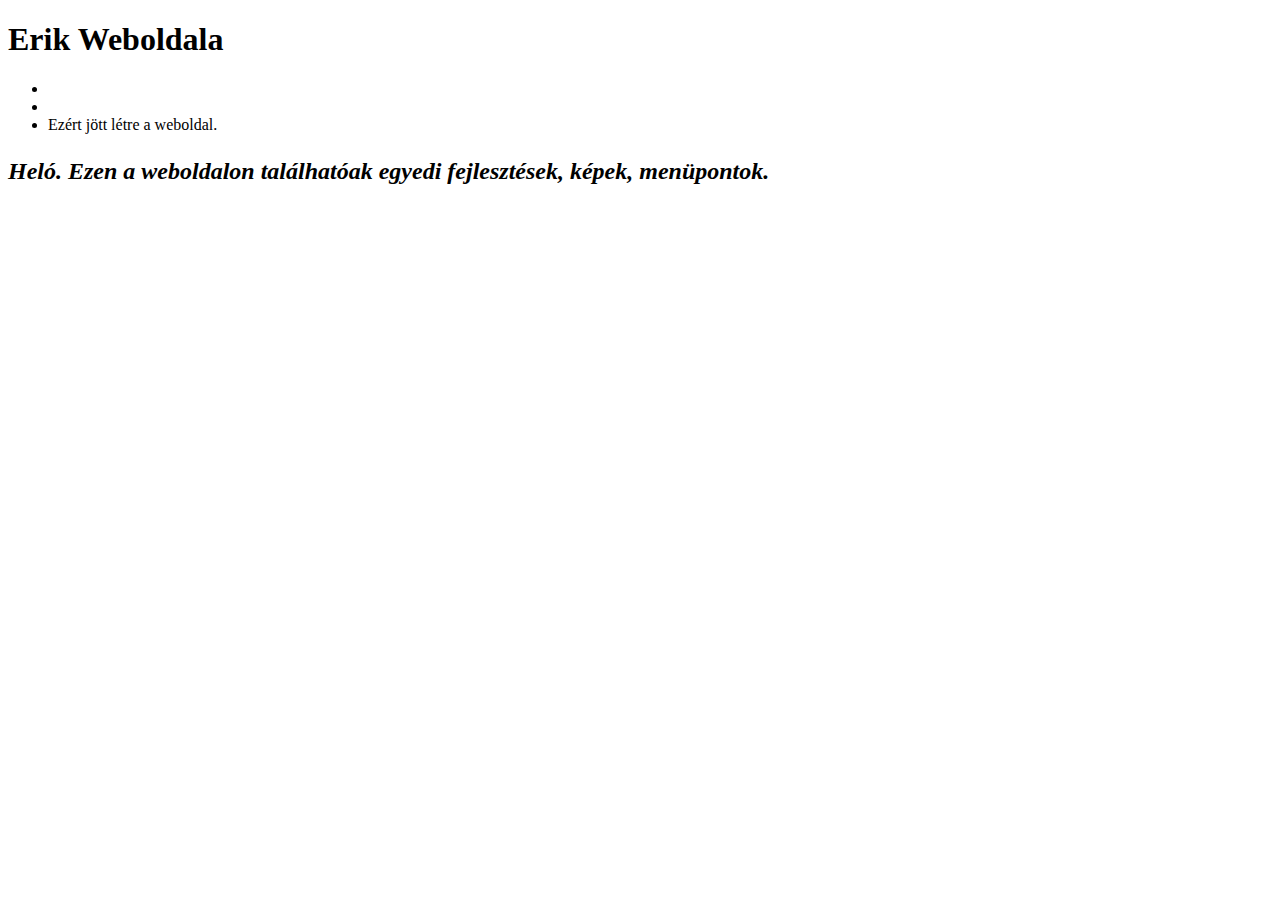
==== index.html @ ad4ff442 "Create index.html" ====
<!doctype html>
<html lang="hu">
<link href="www.erikwebeboldal.com"</link>
<head>
<link rel="stylesheet" href="main.css" type="text/css">
<meta charset="utf-8">
<title>Főoldal</title>
<link href="style.css" rel="stylesheet",

<body>
   <div id="container">
   <div id="title">
<h1>Erik Weboldala</h1>

	 </div>
	 <div>
	   <ul>
<li><a href="index1.html">Képek</a></li>
		<li><a href="index2.html">Fejlesztések</a></li>
		<li>Ezért jött létre a weboldal.</li>
		</ul>
		<div id="kepek-tarto">
	  </div>
	  </div>
		 
	<script src="main.js" type="text/javascript"></script>
	</link>
</head>		 
	 </body>
	 
<h2><i><p style="color:white;"><div  id="szoveg1"/>Heló. Ezen a weboldalon találhatóak egyedi fejlesztések, képek, menüpontok.</i></p></h2>

	 
<style>
a:link {
  color: white;
  background-color: transparent;
  text-decoration: none;
}

a:visited {
  color: white;
  background-color: transparent;
  text-decoration: none;
}

a:hover {
  color: white;
  background-color: transparent;
  text-decoration: underline;
}

a:active {
  color: white;
  background-color: transparent;
  text-decoration: underline;
}
</style>	 

<style>
body {
  background-image: url('asd4.gif');
  background-repeat: no-repeat;
  background-attachment: fixed;
  background-size: 100% 100%;
}
</style>

<style> 
#myDIV {
  position: absolute;
  width: 100px;
  height: 100px;
  color: white;
  bottom: 0px;
  animation-name: mymove 5s ease-out;
}

@keyframes mymove {
  50% {bottom: 100px;}
}
</style>
</head>
<body>


<div id="myDIV">
  <h1>Erik</h1>
</div>



</body>

	 
</html>
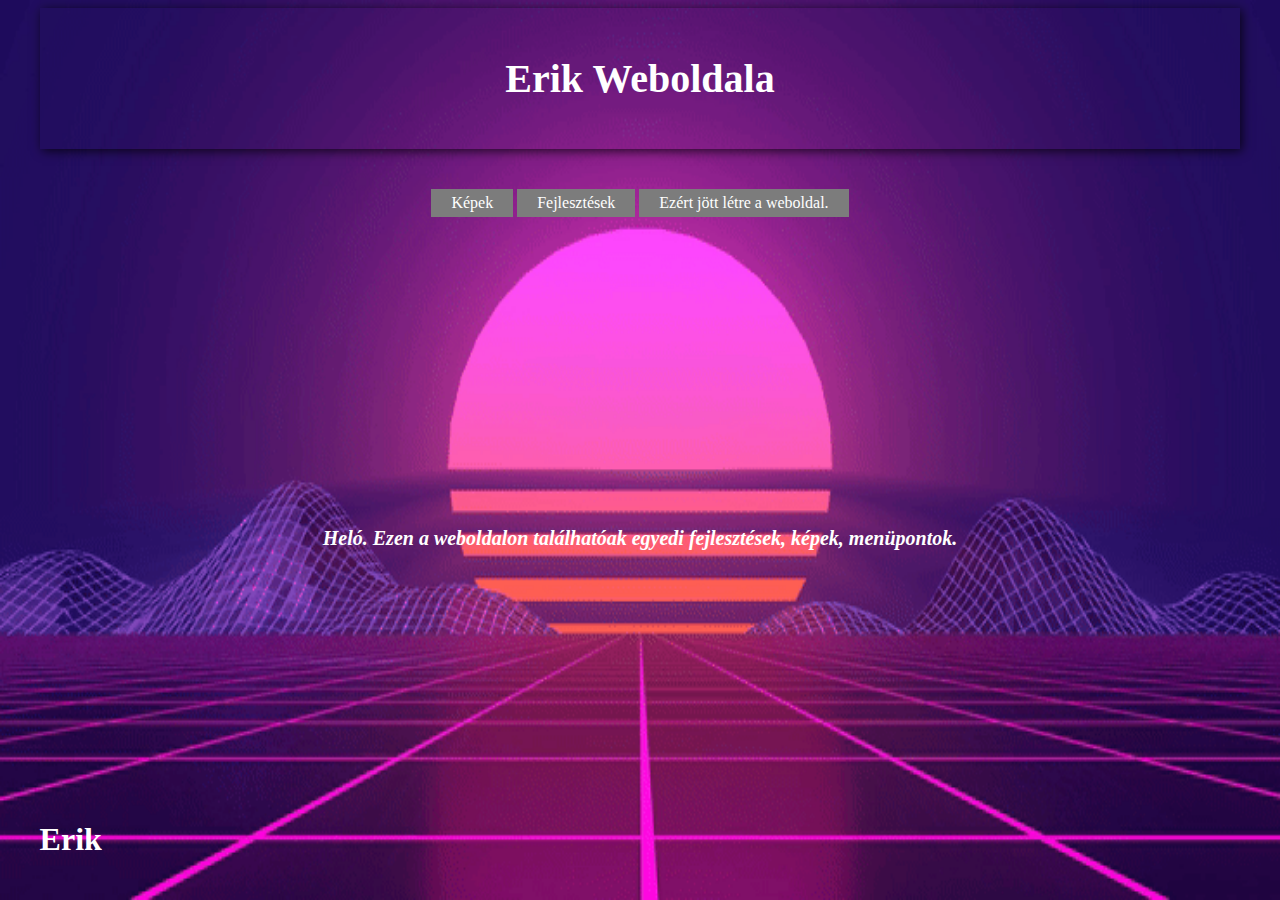
==== commit 8b8b64be: "Add files via upload" ====
--- a/index.html
+++ b/index.html
@@ -1,96 +1,96 @@
-<!doctype html>
-<html lang="hu">
-<link href="www.erikwebeboldal.com"</link>
-<head>
-<link rel="stylesheet" href="main.css" type="text/css">
-<meta charset="utf-8">
-<title>Főoldal</title>
-<link href="style.css" rel="stylesheet",
-
-<body>
-   <div id="container">
-   <div id="title">
-<h1>Erik Weboldala</h1>
-
-	 </div>
-	 <div>
-	   <ul>
-<li><a href="index1.html">Képek</a></li>
-		<li><a href="index2.html">Fejlesztések</a></li>
-		<li>Ezért jött létre a weboldal.</li>
-		</ul>
-		<div id="kepek-tarto">
-	  </div>
-	  </div>
-		 
-	<script src="main.js" type="text/javascript"></script>
-	</link>
-</head>		 
-	 </body>
-	 
-<h2><i><p style="color:white;"><div  id="szoveg1"/>Heló. Ezen a weboldalon találhatóak egyedi fejlesztések, képek, menüpontok.</i></p></h2>
-
-	 
-<style>
-a:link {
-  color: white;
-  background-color: transparent;
-  text-decoration: none;
-}
-
-a:visited {
-  color: white;
-  background-color: transparent;
-  text-decoration: none;
-}
-
-a:hover {
-  color: white;
-  background-color: transparent;
-  text-decoration: underline;
-}
-
-a:active {
-  color: white;
-  background-color: transparent;
-  text-decoration: underline;
-}
-</style>	 
-
-<style>
-body {
-  background-image: url('asd4.gif');
-  background-repeat: no-repeat;
-  background-attachment: fixed;
-  background-size: 100% 100%;
-}
-</style>
-
-<style> 
-#myDIV {
-  position: absolute;
-  width: 100px;
-  height: 100px;
-  color: white;
-  bottom: 0px;
-  animation-name: mymove 5s ease-out;
-}
-
-@keyframes mymove {
-  50% {bottom: 100px;}
-}
-</style>
-</head>
-<body>
-
-
-<div id="myDIV">
-  <h1>Erik</h1>
-</div>
-
-
-
-</body>
-
-	 
-</html>
+<!doctype html>
+<html lang="hu">
+<link href="www.erikwebeboldal.com"</link>
+<head>
+<link rel="stylesheet" href="main.css" type="text/css">
+<meta charset="utf-8">
+<title>Főoldal</title>
+<link href="style.css" rel="stylesheet",
+
+<body>
+   <div id="container">
+   <div id="title">
+<h1>Erik Weboldala</h1>
+
+	 </div>
+	 <div>
+	   <ul>
+<li><a href="index1.html">Képek</a></li>
+		<li><a href="index2.html">Fejlesztések</a></li>
+		<li>Ezért jött létre a weboldal.</li>
+		</ul>
+		<div id="kepek-tarto">
+	  </div>
+	  </div>
+		 
+	<script src="main.js" type="text/javascript"></script>
+	</link>
+</head>		 
+	 </body>
+	 
+<h2><i><p style="color:white;"><div  id="szoveg1"/>Heló. Ezen a weboldalon találhatóak egyedi fejlesztések, képek, menüpontok.</i></p></h2>
+
+	 
+<style>
+a:link {
+  color: white;
+  background-color: transparent;
+  text-decoration: none;
+}
+
+a:visited {
+  color: white;
+  background-color: transparent;
+  text-decoration: none;
+}
+
+a:hover {
+  color: white;
+  background-color: transparent;
+  text-decoration: underline;
+}
+
+a:active {
+  color: white;
+  background-color: transparent;
+  text-decoration: underline;
+}
+</style>	 
+
+<style>
+body {
+  background-image: url('asd4.gif');
+  background-repeat: no-repeat;
+  background-attachment: fixed;
+  background-size: 100% 100%;
+}
+</style>
+
+<style> 
+#myDIV {
+  position: absolute;
+  width: 100px;
+  height: 100px;
+  color: white;
+  bottom: 0px;
+  animation-name: mymove 5s infinite;
+}
+
+@keyframes mymove {
+  50% {bottom: 100px;}
+}
+</style>
+</head>
+<body>
+
+
+<div id="myDIV">
+  <h1>Erik</h1>
+</div>
+
+
+
+</body>
+
+	 
+</html>
--- a/style.css
+++ b/style.css
@@ -0,0 +1,63 @@
+
+body {
+	background:rgba(92, 92, 92, 1.00);
+    font-family:'Lato';
+}
+
+#title {
+	text-align:center;
+	color:white;
+	padding-top:20px;
+	padding-bottom:20px;
+	font-size:20px;
+	box-shadow:rgba(0, 0, 0, 0.74) 2px 2px 10px;
+}
+
+#szoveg1 {
+	text-align:center;
+	color:white;
+	padding-top:280px;
+	padding-bottom:60px;
+	font-size:20px;
+}
+
+#container {
+	width:95%;
+    margin:auto;
+}
+
+ul {
+	margin-top:40px;
+	margin-bottom:30px;
+	list-style-type:none;
+	padding:0;
+	text-align:center;
+}
+
+li {
+	display:inline-block;
+	background:rgba(124, 124, 124, 1.00);
+	padding:5px;
+	padding-left:20px;
+	padding-right:20px;
+	color:white;
+	cursor:pointer;
+	transition: 0.6s;
+}
+
+li:hover {
+	background:rgba(90, 125, 143, 1.00);
+}
+
+.kep{
+	width:45%;
+	margin:20px;
+	box-shadow:rgba(0, 0, 0, 0.60) 2px 2px 8px;
+
+#kepek-tarto {
+	width:85%;
+	margin:auto;
+	text-align:center;
+}
+
+
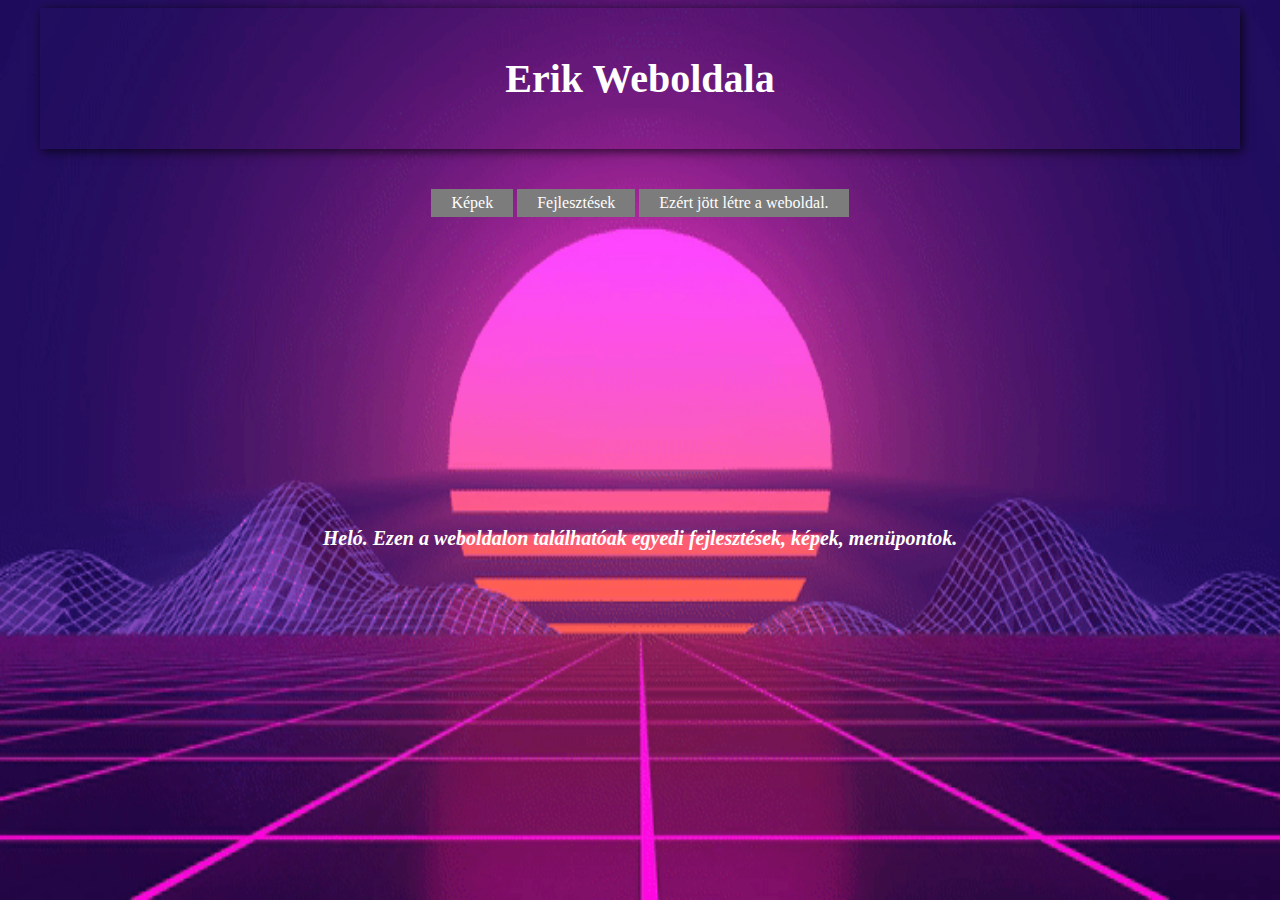
==== commit c3e8ff93: "Update index.html" ====
--- a/index.html
+++ b/index.html
@@ -66,27 +66,7 @@
 }
 </style>
 
-<style> 
-#myDIV {
-  position: absolute;
-  width: 100px;
-  height: 100px;
-  color: white;
-  bottom: 0px;
-  animation-name: mymove 5s infinite;
-}
 
-@keyframes mymove {
-  50% {bottom: 100px;}
-}
-</style>
-</head>
-<body>
-
-
-<div id="myDIV">
-  <h1>Erik</h1>
-</div>
 
 
 
